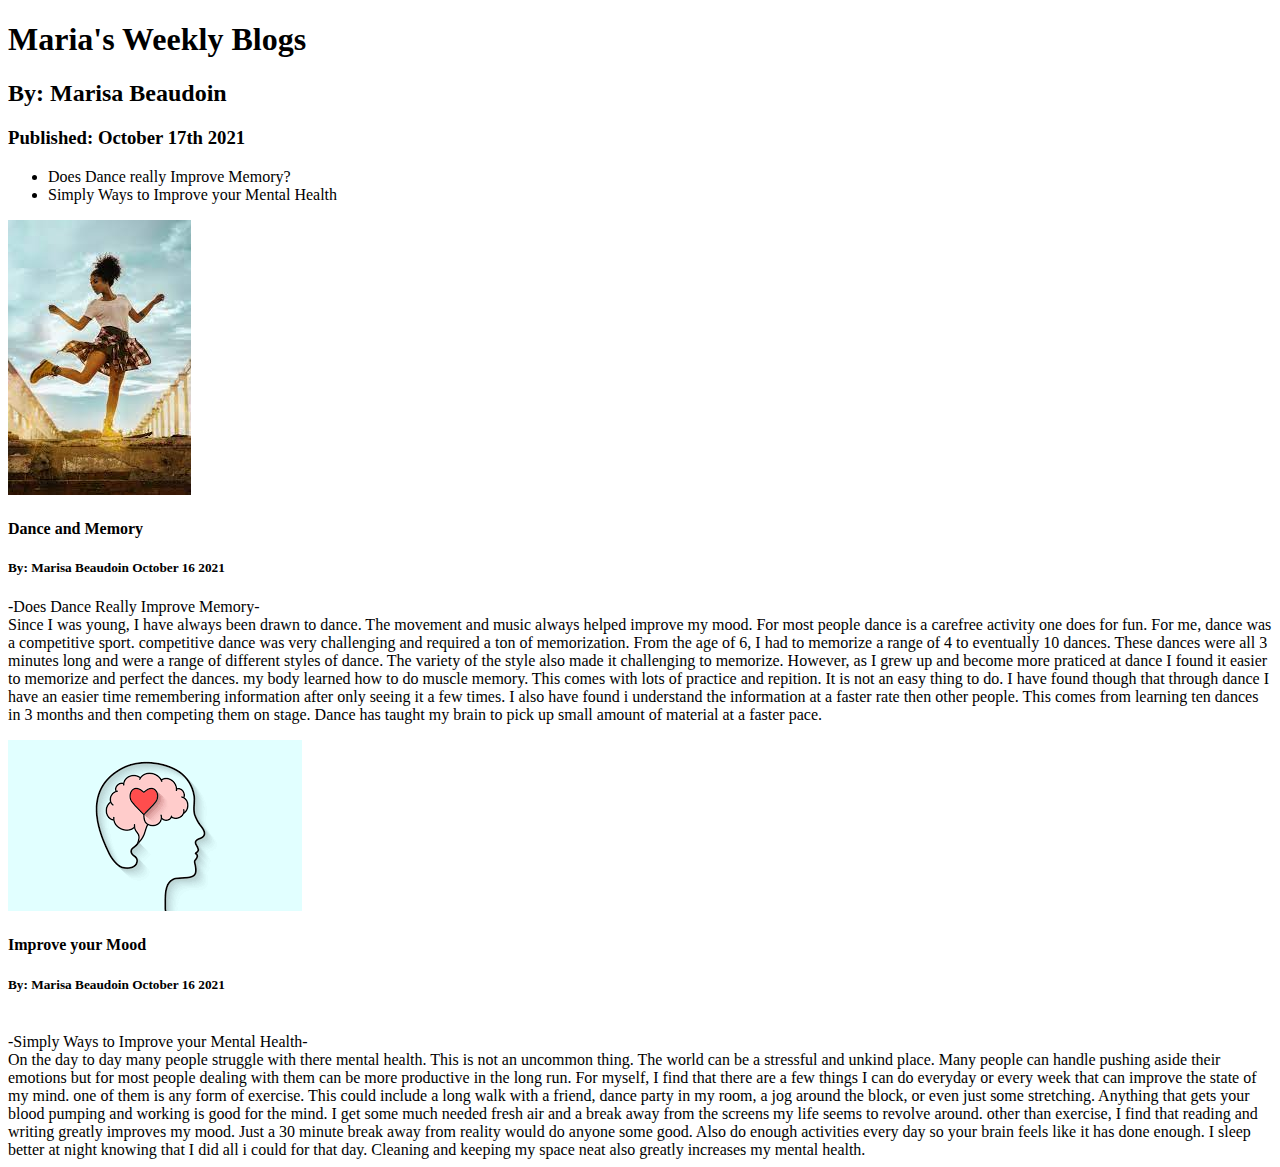
==== index.html @ f5bb76cc "blog and bio posts file" ====
<!DOCTYPE html>
<html lang="en">
<head>
    <meta charset="UTF-8">
    <meta http-equiv="X-UA-Compatible" content="IE=edge">
    <meta name="viewport" content="width=device-width, initial-scale=1.0">
    <title>Two Blog Posts</title>
</head>
<h1>Maria's Weekly Blogs</h1>


<h2>By: Marisa Beaudoin</h2>
<h3>Published: October 17th 2021</h3>
<body>
    <nav>
        <ul>
            <li>Does Dance really Improve Memory?</li>
            <li>Simply Ways to Improve your Mental Health</li>
        </ul>


    </nav>
</body>
    <section>
        <p><img src="dance.jpeg" alt="dance image for blog post"></p>
        <h4>Dance and Memory</h4>
        <h5>By: Marisa Beaudoin October 16 2021</h5>
        <article>-Does Dance Really Improve Memory-</article>
        
        <par>Since I was young, I have always been drawn to dance. The movement and music always helped improve my mood. 
            For most people dance is a carefree activity one does for fun. For me, dance was a competitive sport. 
            competitive dance was very challenging and required a ton of memorization. From the age of 6, I had to memorize a 
            range of 4 to eventually 10 dances. These dances were all 3 minutes long and were a range of different styles of dance.
            The variety of the style also made it challenging to memorize. However, as I grew up and become more praticed at dance I found it easier to memorize and perfect the dances. 
            my body learned how to do muscle memory. This comes with lots of practice and repition. It is not an easy thing to do. I have found though
            that through dance I have an easier time remembering information after only seeing it a few times. 
            I also have found i understand the information at a faster rate then other people. This comes from learning ten dances in 3 months 
            and then competing them on stage. Dance has taught my brain to pick up small amount of material at a faster pace. 
        
        
        </par>
    </section>
<body>
    <section>
        <p><img src="mind.png" alt="mental health blog post"></p>
        <h4>Improve your Mood</h4>
        <h5>By: Marisa Beaudoin October 16 2021</h5>
        <image> </image>
        <article>-Simply Ways to Improve your Mental Health-</article>
        <par>
            On the day to day many people struggle with there mental health. This is not an uncommon thing.
            The world can be a stressful and unkind place. Many people can handle pushing aside their emotions but 
            for most people dealing with them can be more productive in the long run. 
            For myself, I find that there are a few things I can do everyday or every week that can improve the state of my mind.
            one of them is any form of exercise. This could include a long walk with a friend, dance party in my room, a jog around the block,
            or even just some stretching. Anything that gets your blood pumping and working is good for the mind. I get some much needed fresh air 
            and a break away from the screens my life seems to revolve around. 
            other than exercise, I find that reading and writing greatly improves my mood. Just a 30 minute break away from reality would do anyone some good.
            Also do enough activities every day so your brain feels like it has done enough. I sleep better at night knowing that I did all i could for that day.
            Cleaning and keeping my space neat also greatly increases my mental health. 




        </par>
    </section>

</body>
</html>
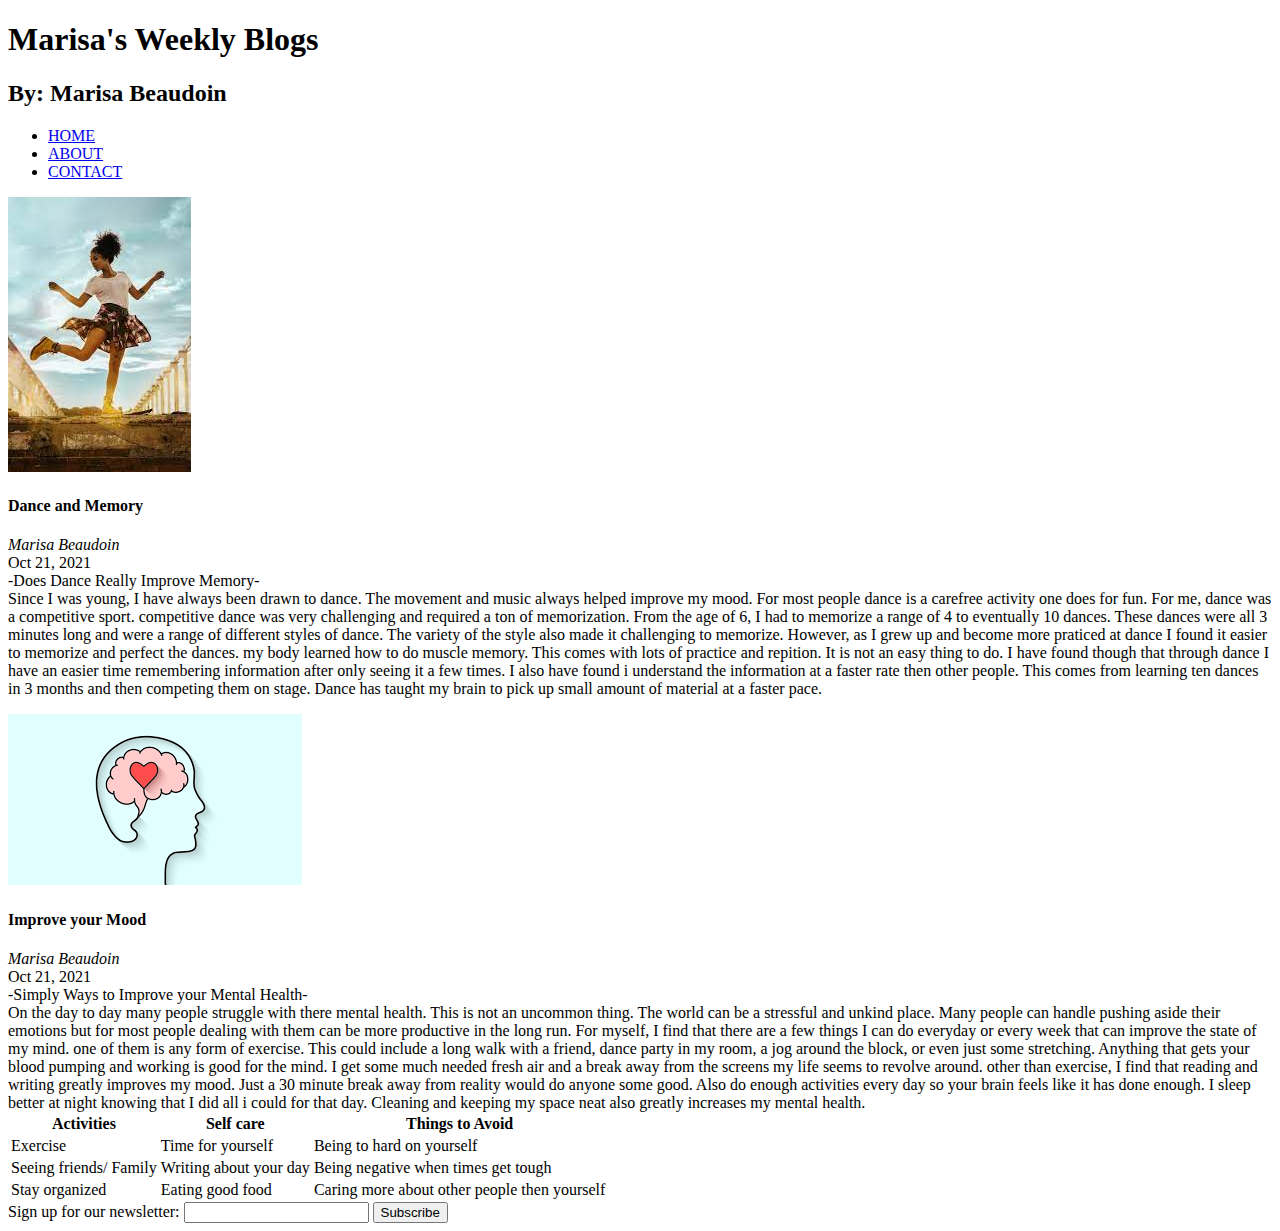
==== commit 8ca83eb7: "Form and table files" ====
--- a/index.html
+++ b/index.html
@@ -6,16 +6,17 @@
     <meta name="viewport" content="width=device-width, initial-scale=1.0">
     <title>Two Blog Posts</title>
 </head>
-<h1>Maria's Weekly Blogs</h1>
+<h1>Marisa's Weekly Blogs</h1>
 
 
 <h2>By: Marisa Beaudoin</h2>
-<h3>Published: October 17th 2021</h3>
+
 <body>
     <nav>
         <ul>
-            <li>Does Dance really Improve Memory?</li>
-            <li>Simply Ways to Improve your Mental Health</li>
+            <li><a href="index.html">HOME</a></li>
+            <li><a href="about.html">ABOUT</a></li>
+            <li><a href="contact.html">CONTACT</a></li>
         </ul>
 
 
@@ -24,7 +25,8 @@
     <section>
         <p><img src="dance.jpeg" alt="dance image for blog post"></p>
         <h4>Dance and Memory</h4>
-        <h5>By: Marisa Beaudoin October 16 2021</h5>
+       <address class="author">Marisa Beaudoin</address>
+        <time datetime="2021-10-21" title="October 21, 2021">Oct 21, 2021</time>
         <article>-Does Dance Really Improve Memory-</article>
         
         <par>Since I was young, I have always been drawn to dance. The movement and music always helped improve my mood. 
@@ -44,8 +46,8 @@
     <section>
         <p><img src="mind.png" alt="mental health blog post"></p>
         <h4>Improve your Mood</h4>
-        <h5>By: Marisa Beaudoin October 16 2021</h5>
-        <image> </image>
+        <address class="author">Marisa Beaudoin</address>
+        <time datetime="2021-10-21" title="October 21, 2021">Oct 21, 2021</time>
         <article>-Simply Ways to Improve your Mental Health-</article>
         <par>
             On the day to day many people struggle with there mental health. This is not an uncommon thing.
@@ -59,11 +61,40 @@
             Also do enough activities every day so your brain feels like it has done enough. I sleep better at night knowing that I did all i could for that day.
             Cleaning and keeping my space neat also greatly increases my mental health. 
 
-
+            <table>
+                <tr>
+                    <th>Activities</th>
+                    <th>Self care</th>
+                    <th>Things to Avoid</th>
+                </tr>
+                <tr>
+                    <td>Exercise</td>
+                    <td>Time for yourself</td>
+                    <td>Being to hard on yourself</td>
+                </tr>
+                <tr>
+                    <td>Seeing friends/ Family</td>
+                    <td>Writing about your day</td>
+                    <td>Being negative when times get tough</td>
+                </tr>
+                <tr>
+                    <td>Stay organized</td>
+                    <td>Eating good food</td>
+                   <td>Caring more about other people then yourself</td>
+                </tr>
+            </table>
 
 
         </par>
     </section>
+    <section>
+        <form>
+            <label>Sign up for our newsletter:
+                <input type="text">
+            </label>
+            <button>Subscribe</button>
+        </form>
+    </section>
 
 </body>
 </html>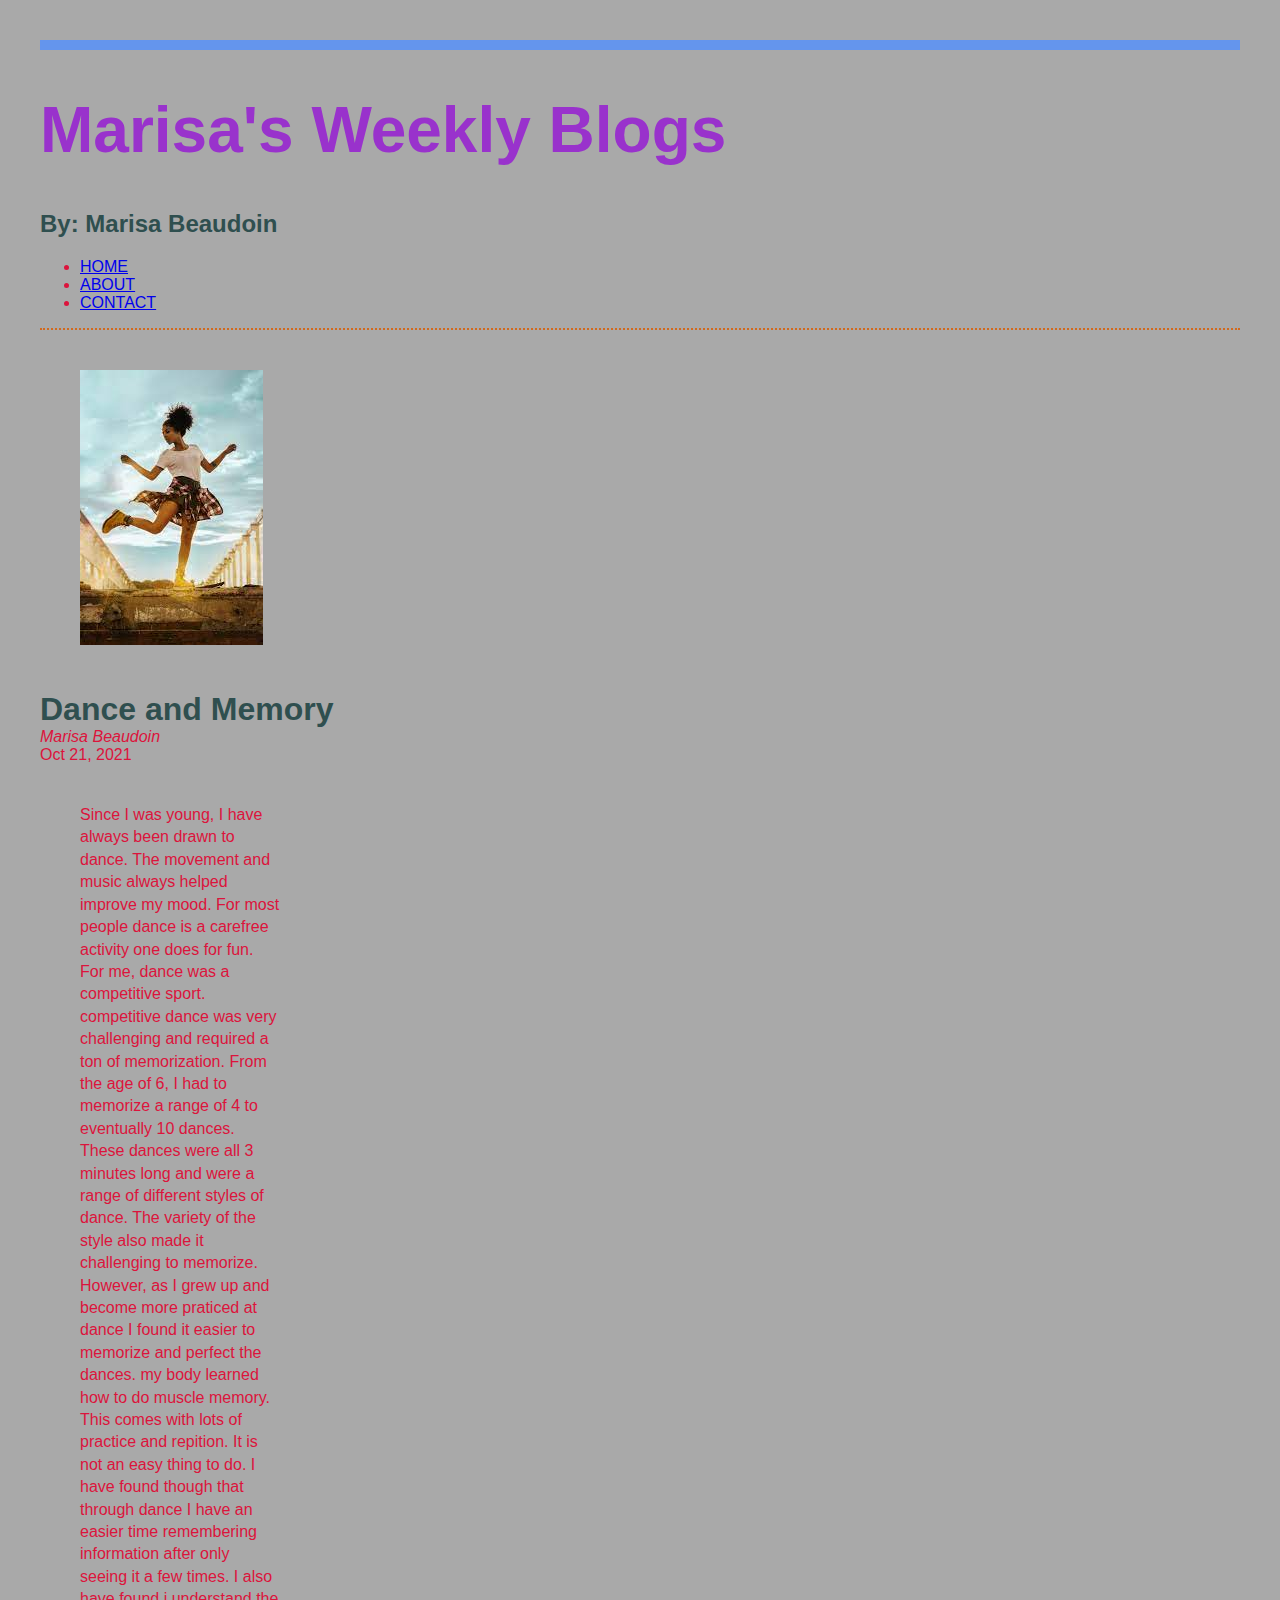
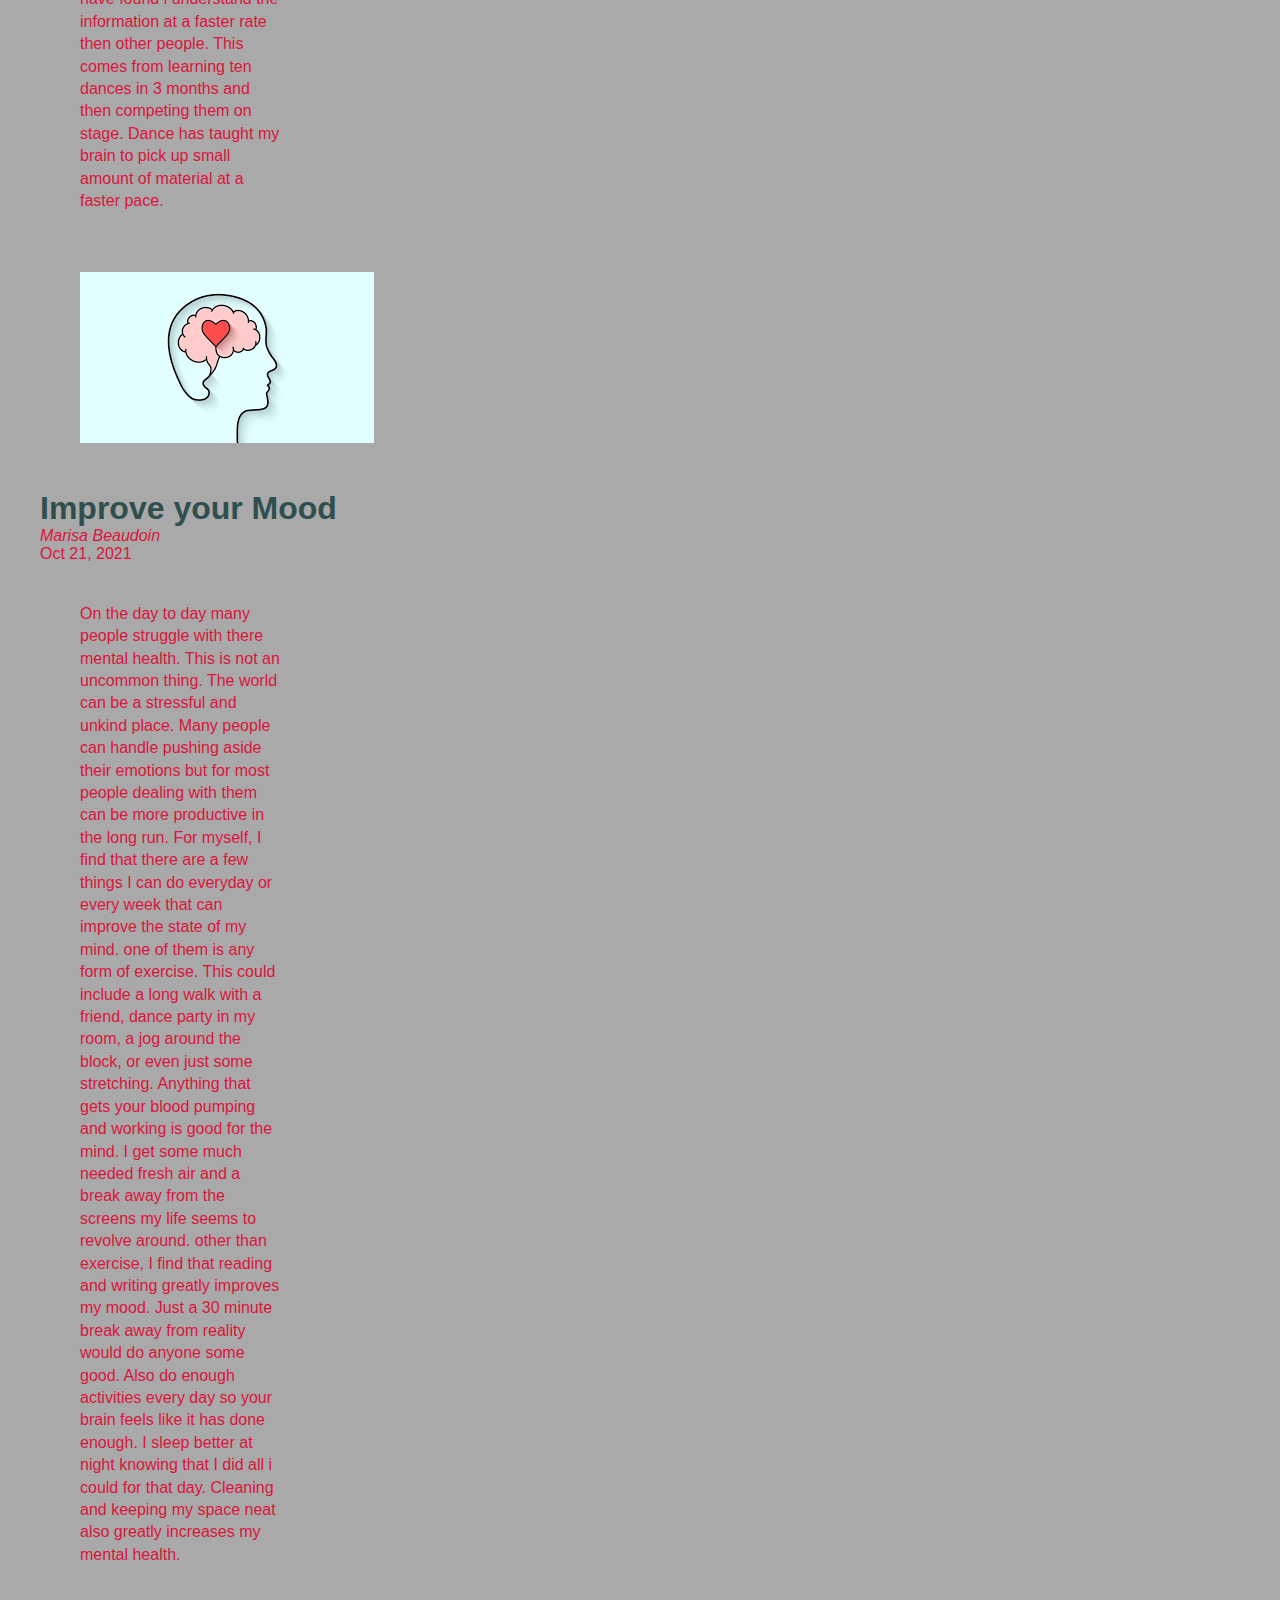
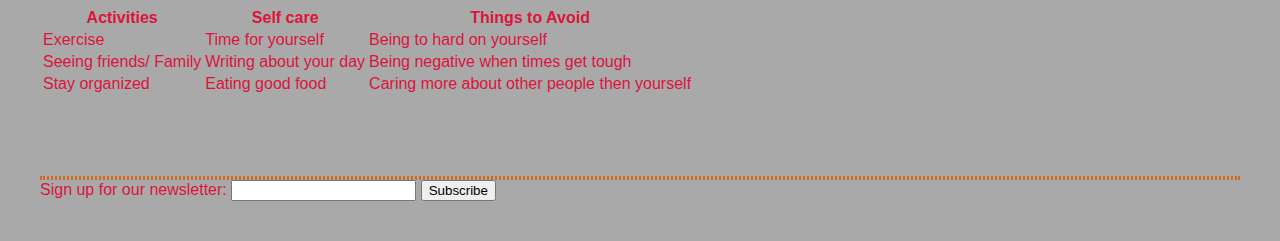
==== commit faa4da7d: "updated css blog site" ====
--- a/index.html
+++ b/index.html
@@ -4,6 +4,7 @@
     <meta charset="UTF-8">
     <meta http-equiv="X-UA-Compatible" content="IE=edge">
     <meta name="viewport" content="width=device-width, initial-scale=1.0">
+    <link rel="stylesheet" href="style.css">
     <title>Two Blog Posts</title>
 </head>
 <h1>Marisa's Weekly Blogs</h1>
@@ -22,14 +23,14 @@
 
     </nav>
 </body>
-    <section>
+<section id="blog">
         <p><img src="dance.jpeg" alt="dance image for blog post"></p>
         <h4>Dance and Memory</h4>
        <address class="author">Marisa Beaudoin</address>
         <time datetime="2021-10-21" title="October 21, 2021">Oct 21, 2021</time>
-        <article>-Does Dance Really Improve Memory-</article>
-        
-        <par>Since I was young, I have always been drawn to dance. The movement and music always helped improve my mood. 
+        <article class="blog-post" >
+
+       <p>Since I was young, I have always been drawn to dance. The movement and music always helped improve my mood. 
             For most people dance is a carefree activity one does for fun. For me, dance was a competitive sport. 
             competitive dance was very challenging and required a ton of memorization. From the age of 6, I had to memorize a 
             range of 4 to eventually 10 dances. These dances were all 3 minutes long and were a range of different styles of dance.
@@ -40,16 +41,14 @@
             and then competing them on stage. Dance has taught my brain to pick up small amount of material at a faster pace. 
         
         
-        </par>
-    </section>
+        </p>
 <body>
-    <section>
         <p><img src="mind.png" alt="mental health blog post"></p>
         <h4>Improve your Mood</h4>
         <address class="author">Marisa Beaudoin</address>
         <time datetime="2021-10-21" title="October 21, 2021">Oct 21, 2021</time>
-        <article>-Simply Ways to Improve your Mental Health-</article>
-        <par>
+        <article class="blog-post" >
+        <p>
             On the day to day many people struggle with there mental health. This is not an uncommon thing.
             The world can be a stressful and unkind place. Many people can handle pushing aside their emotions but 
             for most people dealing with them can be more productive in the long run. 
@@ -85,7 +84,7 @@
             </table>
 
 
-        </par>
+        </p>
     </section>
     <section>
         <form>
--- a/style.css
+++ b/style.css
@@ -0,0 +1,44 @@
+html {
+    background:darkgrey;
+}
+
+body {
+    font-family :Impact, Haettenschweiler, 'Arial Narrow Bold', sans-serif;
+   margin: 40px;
+   color:crimson;
+   border-top: 10px solid cornflowerblue ;
+   background-color: darkgrey;
+}
+h1 {
+    font-size: 4em;
+    color: darkorchid;
+}
+h2 {
+    font-size: 4 em;
+    color: darkslategray;
+}
+h4 {
+    font-size: 2em;
+    color: darkslategray;
+    margin: 0;
+}
+
+p {
+line-height: 1.4em;
+width: 200px;
+margin: 20px;
+padding: 20px;
+
+}
+
+#blog {
+    border-top: 2px dotted chocolate;
+
+}
+
+.blog-post {
+    border-bottom: 2px dotted chocolate;
+
+}
+
+
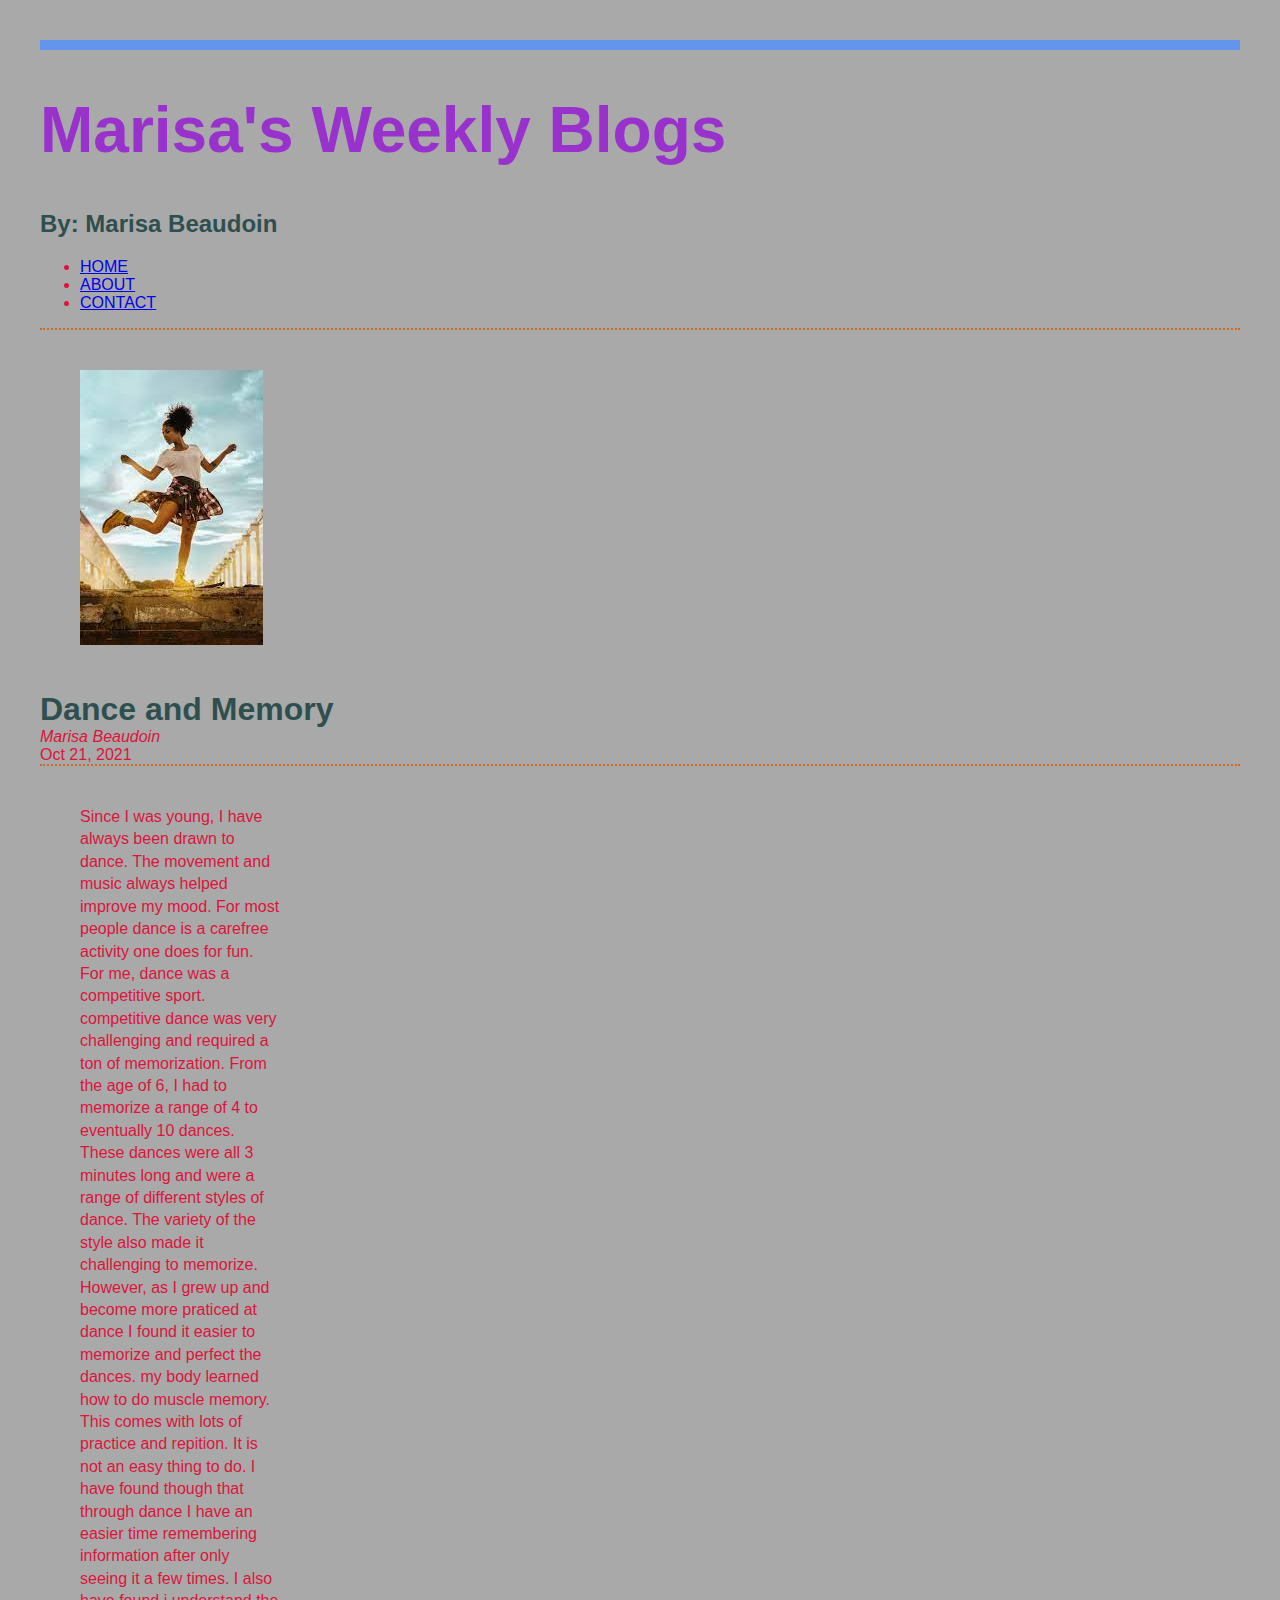
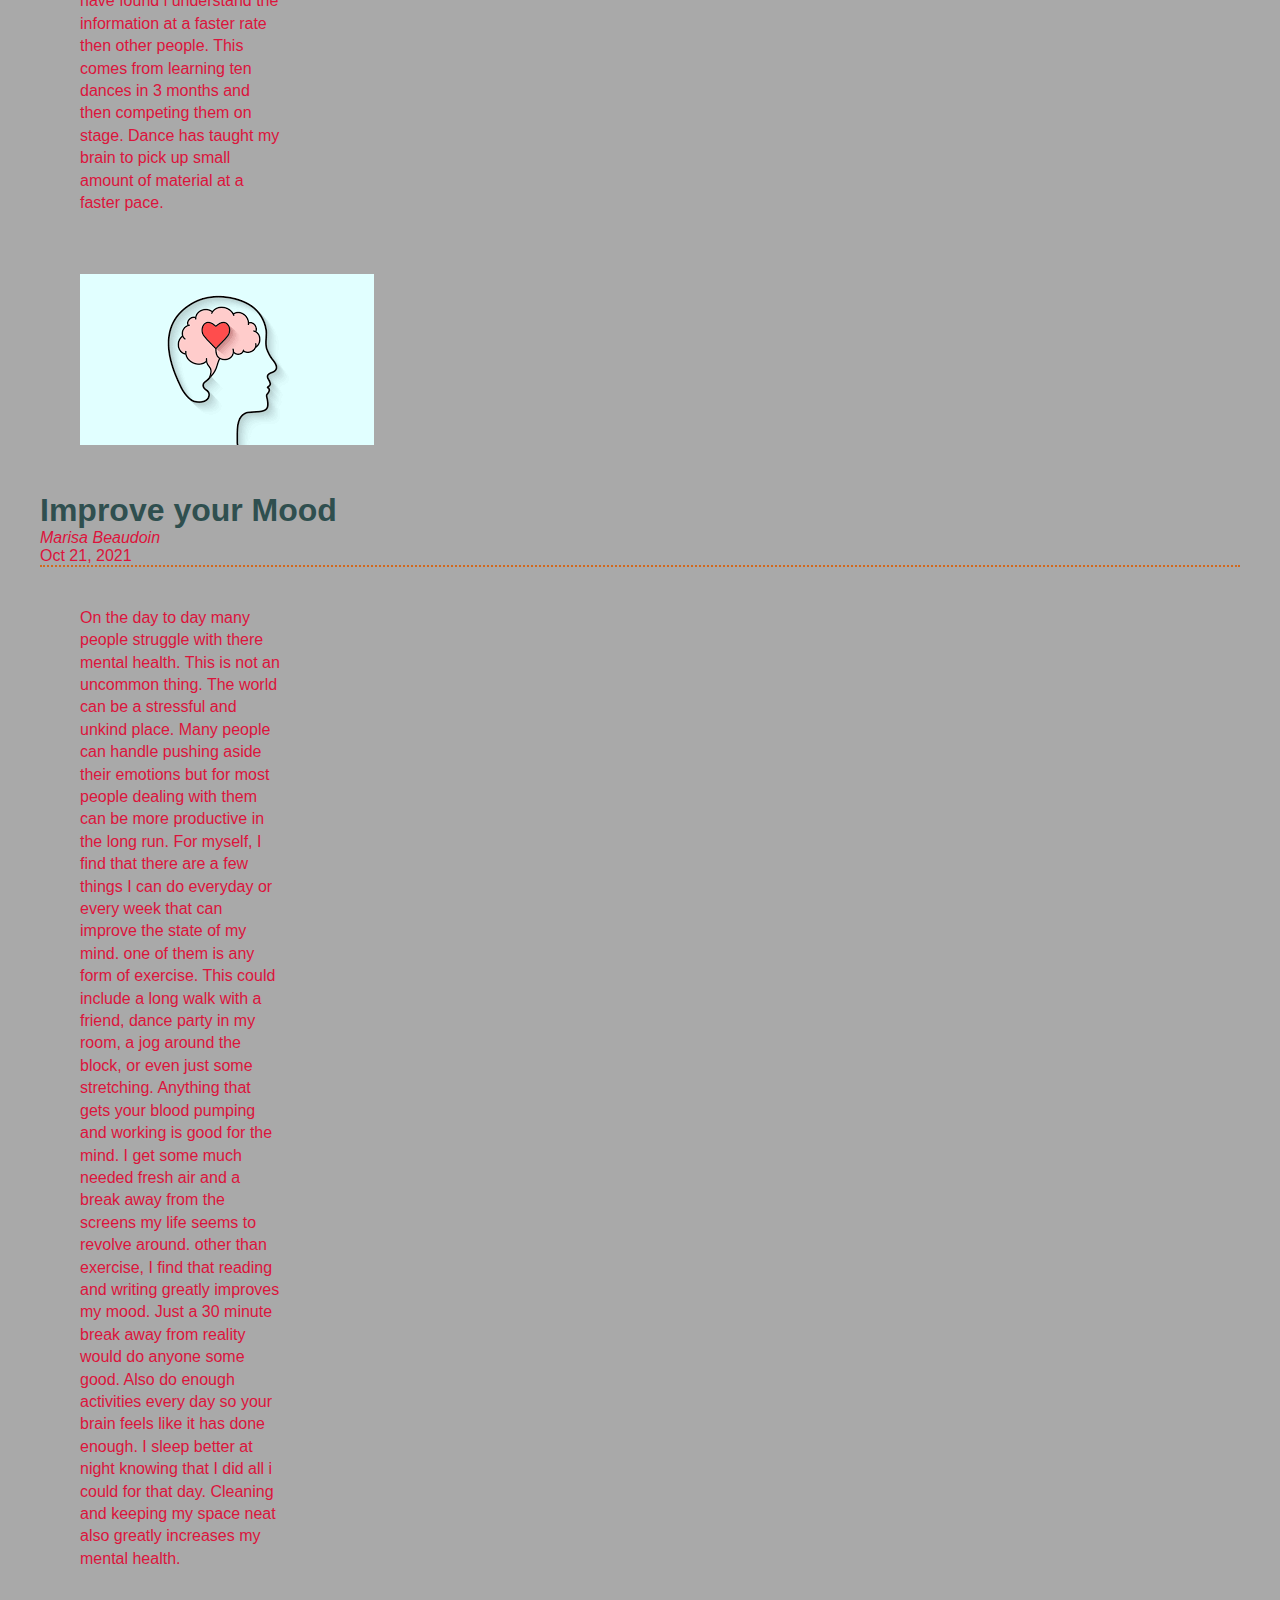
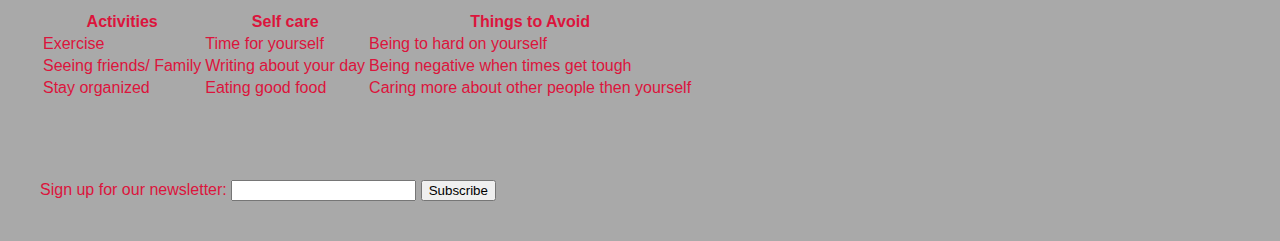
==== commit a48a91db: "after validating part one CSS index" ====
--- a/index.html
+++ b/index.html
@@ -22,13 +22,13 @@
 
 
     </nav>
-</body>
-<section id="blog">
+
+<section id="blog"></section>
         <p><img src="dance.jpeg" alt="dance image for blog post"></p>
         <h4>Dance and Memory</h4>
        <address class="author">Marisa Beaudoin</address>
         <time datetime="2021-10-21" title="October 21, 2021">Oct 21, 2021</time>
-        <article class="blog-post" >
+        <article class="blog-post" ></article>
 
        <p>Since I was young, I have always been drawn to dance. The movement and music always helped improve my mood. 
             For most people dance is a carefree activity one does for fun. For me, dance was a competitive sport. 
@@ -42,12 +42,12 @@
         
         
         </p>
-<body>
+
         <p><img src="mind.png" alt="mental health blog post"></p>
         <h4>Improve your Mood</h4>
         <address class="author">Marisa Beaudoin</address>
         <time datetime="2021-10-21" title="October 21, 2021">Oct 21, 2021</time>
-        <article class="blog-post" >
+        <article class="blog-post" ></article>
         <p>
             On the day to day many people struggle with there mental health. This is not an uncommon thing.
             The world can be a stressful and unkind place. Many people can handle pushing aside their emotions but 
@@ -85,7 +85,7 @@
 
 
         </p>
-    </section>
+
     <section>
         <form>
             <label>Sign up for our newsletter:
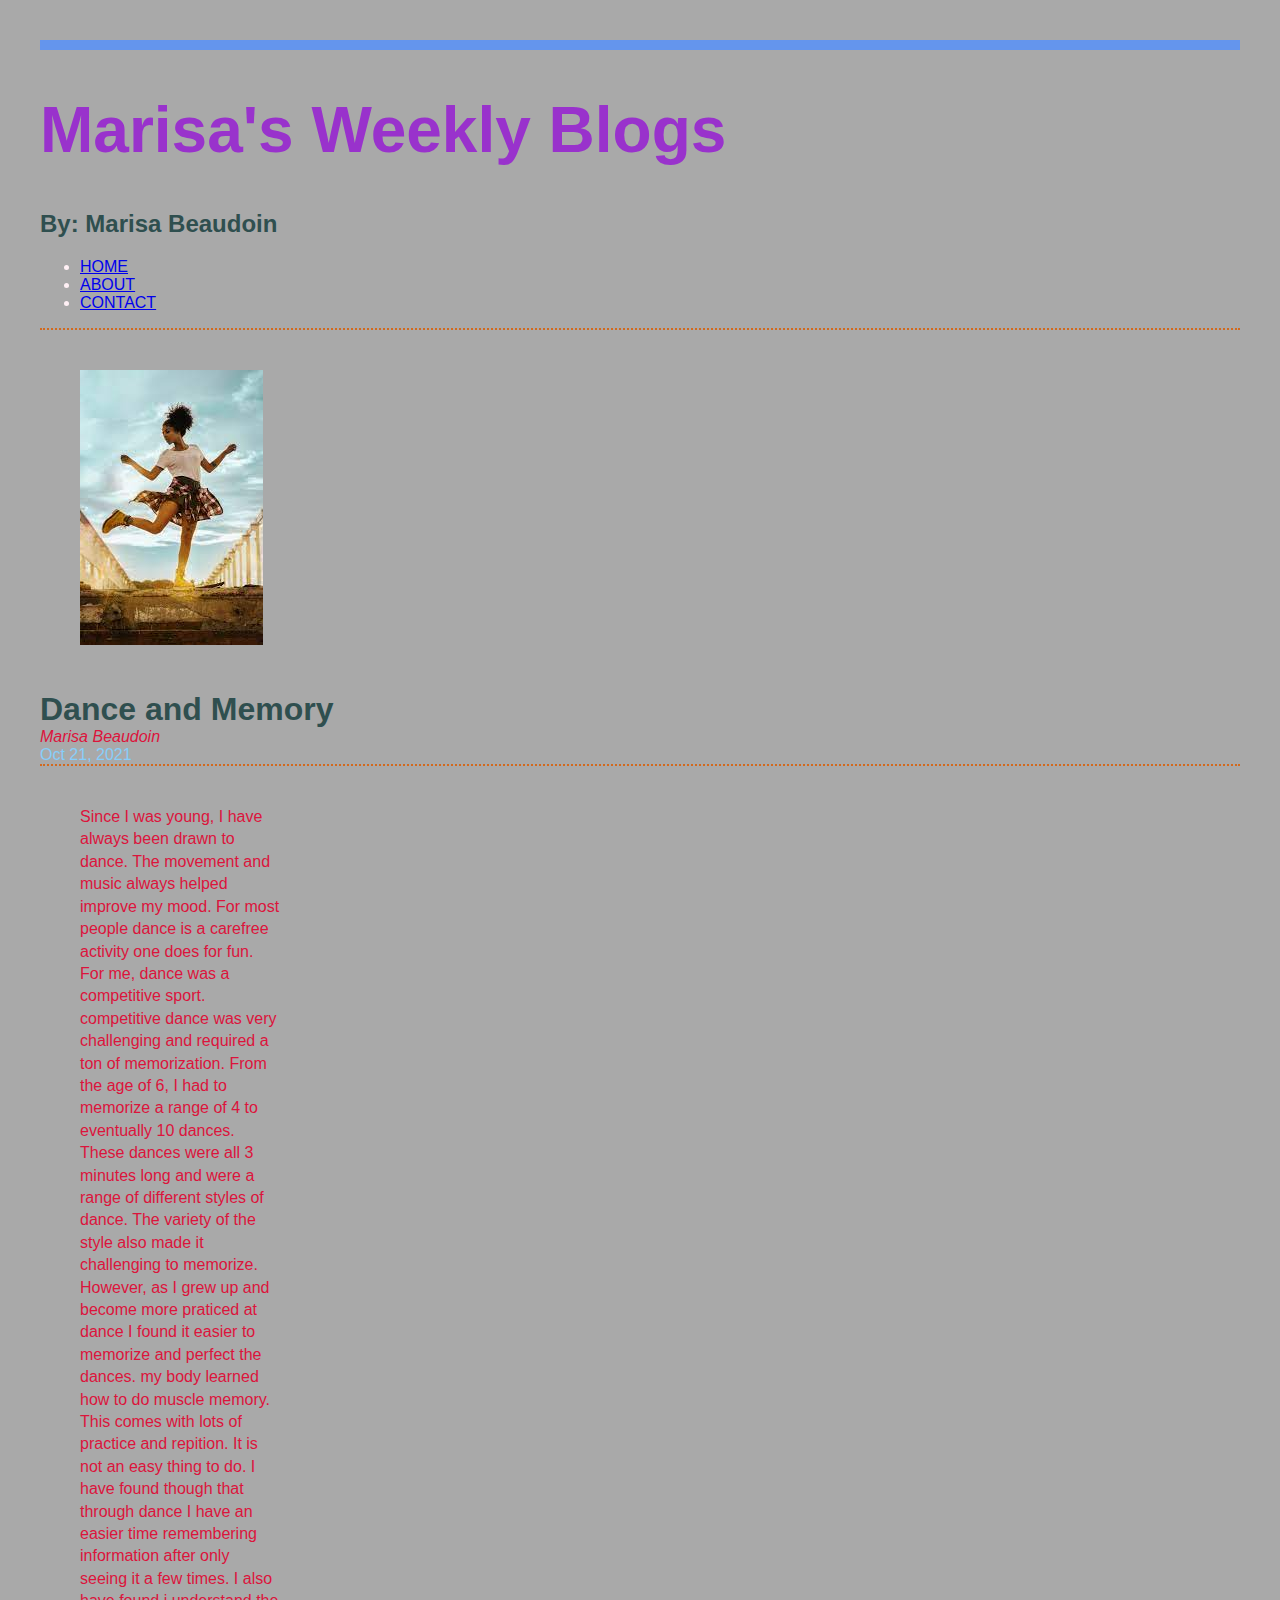
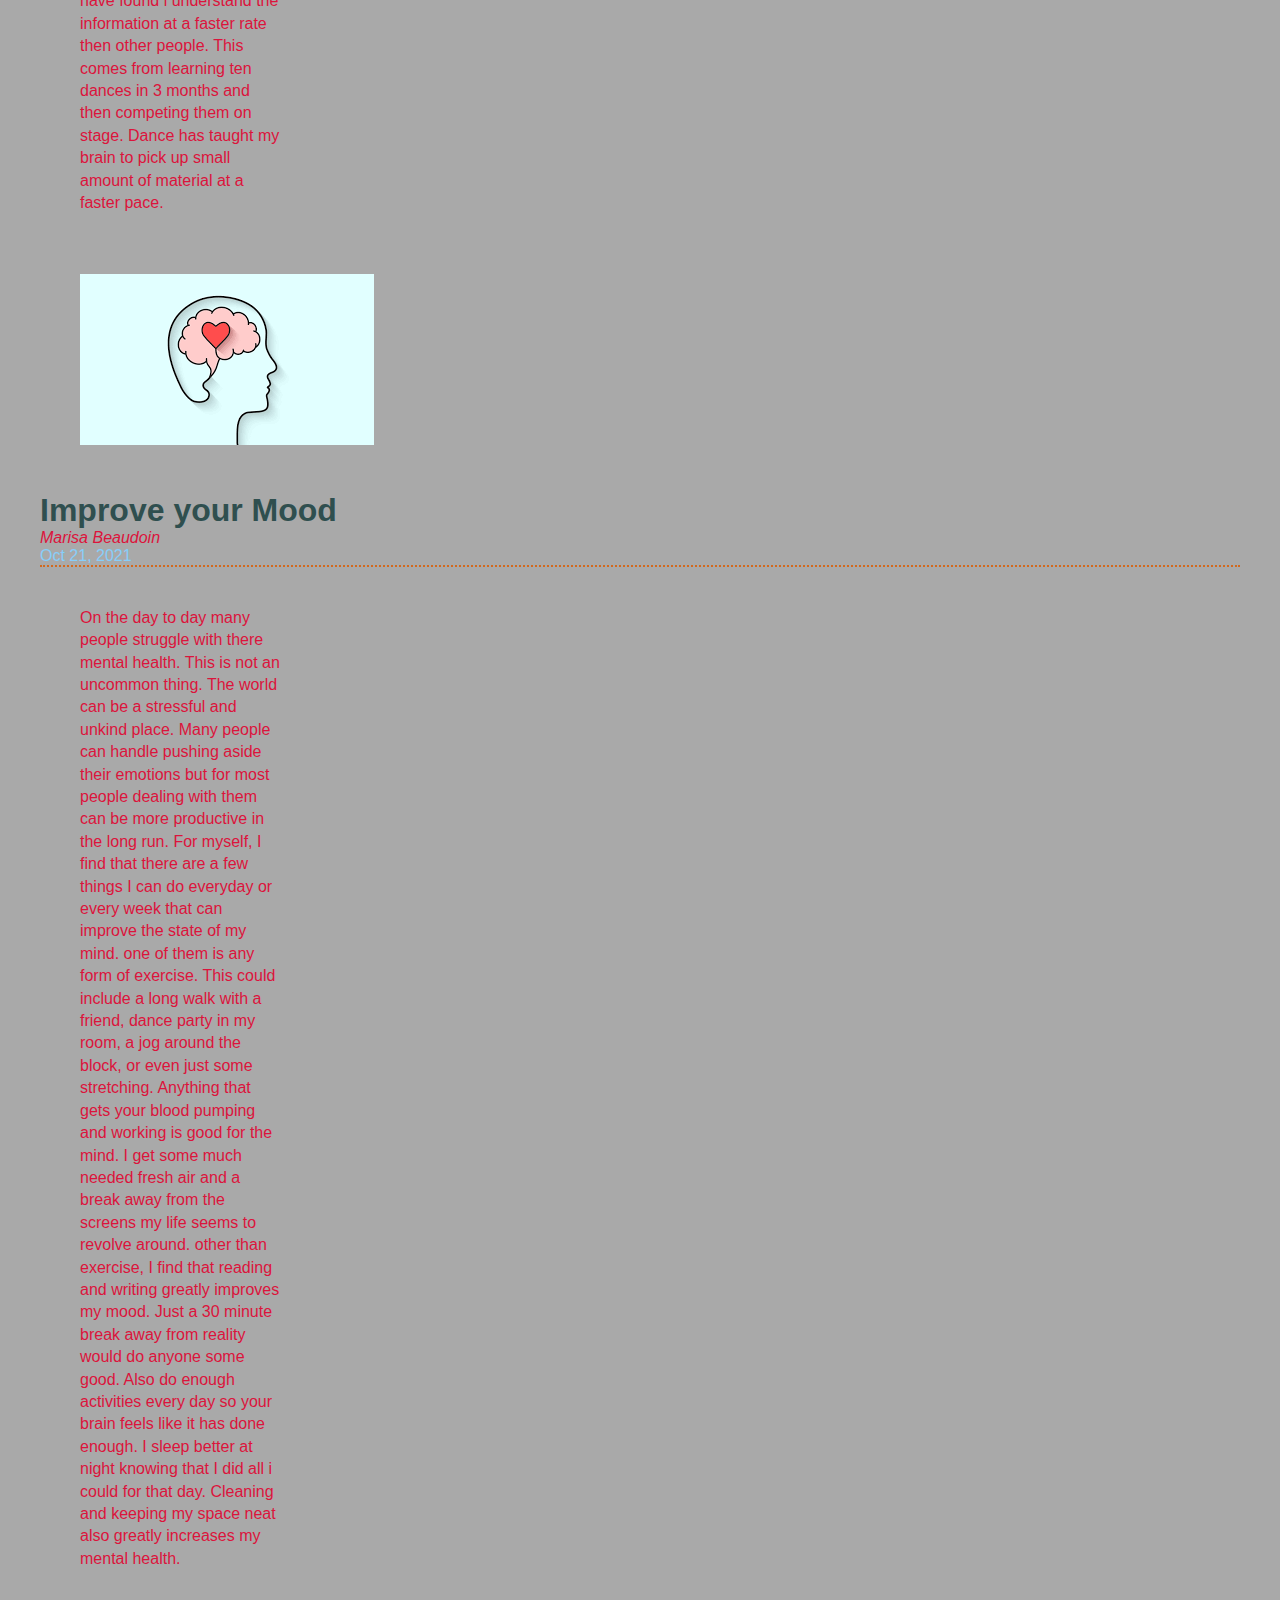
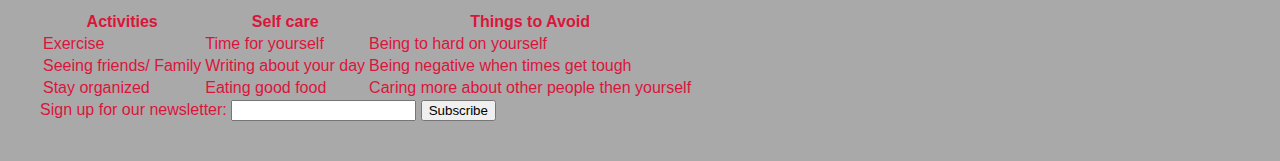
==== commit 5911cb7c: "final CSS changes" ====
--- a/index.html
+++ b/index.html
@@ -7,12 +7,13 @@
     <link rel="stylesheet" href="style.css">
     <title>Two Blog Posts</title>
 </head>
+<body>
 <h1>Marisa's Weekly Blogs</h1>
 
 
 <h2>By: Marisa Beaudoin</h2>
 
-<body>
+
     <nav>
         <ul>
             <li><a href="index.html">HOME</a></li>
@@ -59,7 +60,7 @@
             other than exercise, I find that reading and writing greatly improves my mood. Just a 30 minute break away from reality would do anyone some good.
             Also do enough activities every day so your brain feels like it has done enough. I sleep better at night knowing that I did all i could for that day.
             Cleaning and keeping my space neat also greatly increases my mental health. 
-
+            </p>
             <table>
                 <tr>
                     <th>Activities</th>
@@ -84,7 +85,6 @@
             </table>
 
 
-        </p>
 
     <section>
         <form>
--- a/style.css
+++ b/style.css
@@ -41,4 +41,11 @@
 
 }
 
+nav {
+    color: lavenderblush;
+}
 
+time {
+    color: lightskyblue;
+}
+
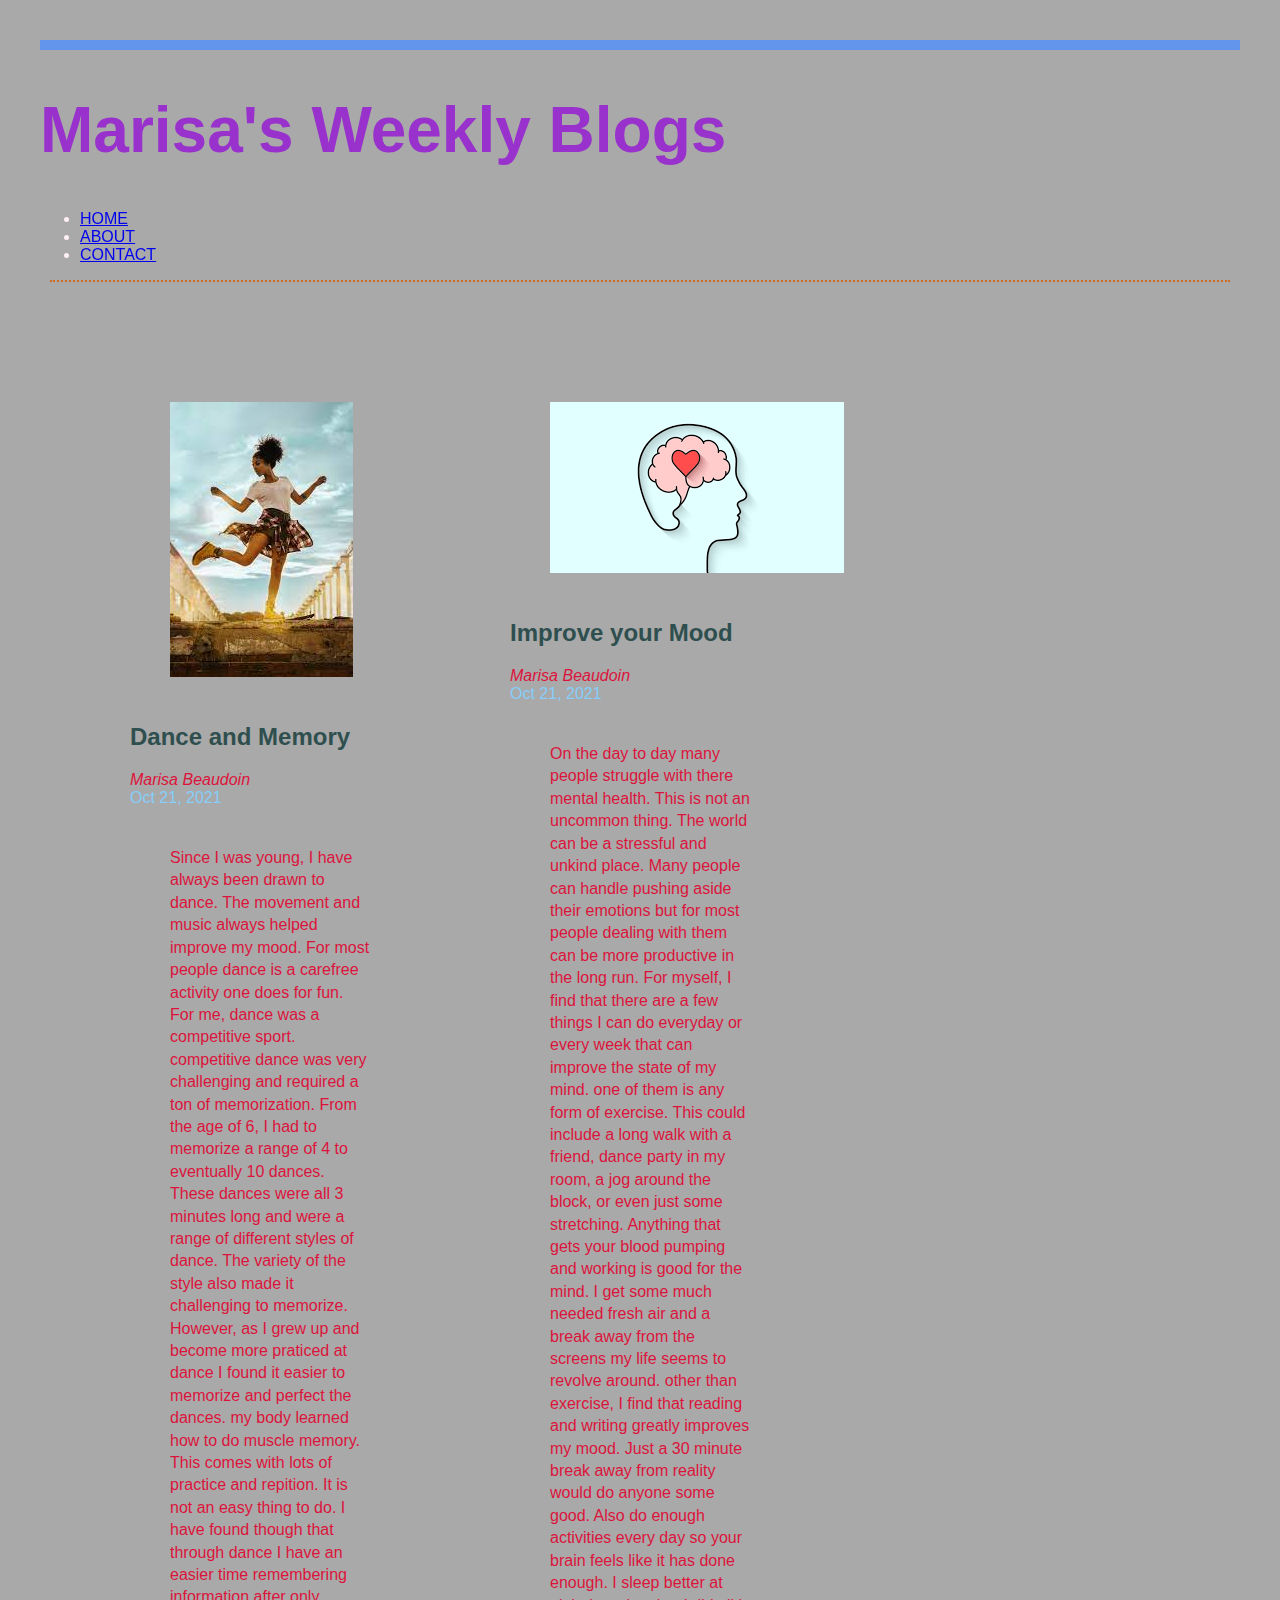
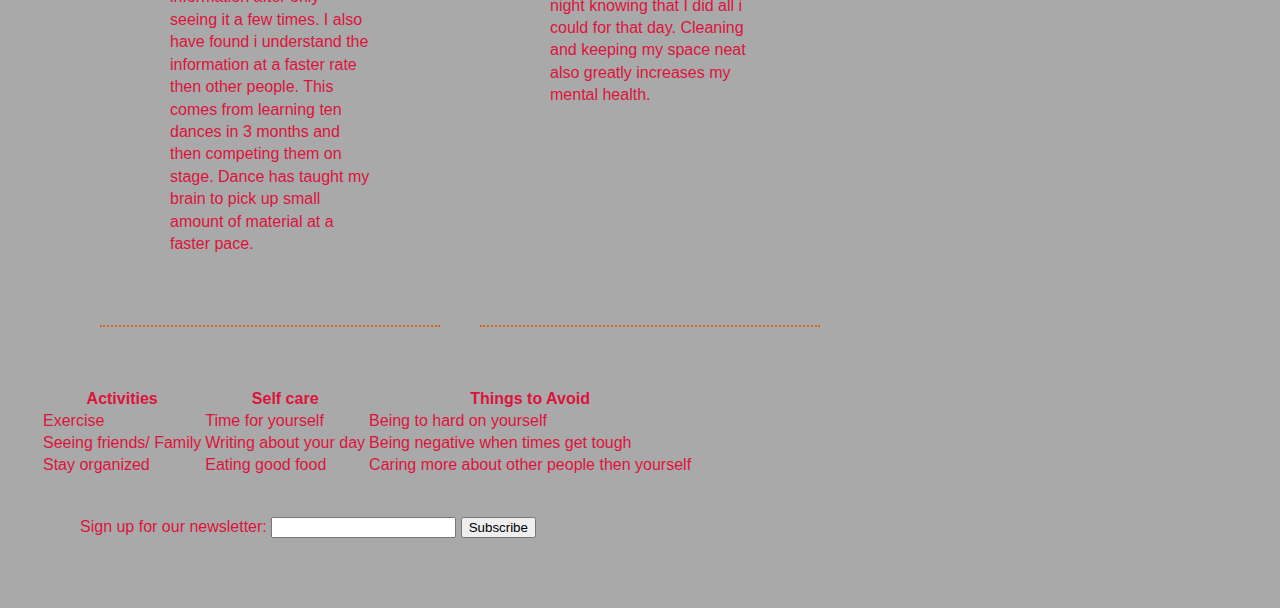
==== commit 3d087020: "updated layout for blog" ====
--- a/index.html
+++ b/index.html
@@ -4,14 +4,12 @@
     <meta charset="UTF-8">
     <meta http-equiv="X-UA-Compatible" content="IE=edge">
     <meta name="viewport" content="width=device-width, initial-scale=1.0">
-    <link rel="stylesheet" href="style.css">
-    <title>Two Blog Posts</title>
-</head>
+    <link rel="stylesheet" href="styleandlayout.css">
+    <title>Blog Posts</title>
+</head> 
 <body>
+
 <h1>Marisa's Weekly Blogs</h1>
-
-
-<h2>By: Marisa Beaudoin</h2>
 
 
     <nav>
@@ -24,12 +22,14 @@
 
     </nav>
 
-<section id="blog"></section>
+<section id="blog">
+    
+    <article class="blog-post" >
         <p><img src="dance.jpeg" alt="dance image for blog post"></p>
-        <h4>Dance and Memory</h4>
+        <h2>Dance and Memory</h2>
        <address class="author">Marisa Beaudoin</address>
         <time datetime="2021-10-21" title="October 21, 2021">Oct 21, 2021</time>
-        <article class="blog-post" ></article>
+
 
        <p>Since I was young, I have always been drawn to dance. The movement and music always helped improve my mood. 
             For most people dance is a carefree activity one does for fun. For me, dance was a competitive sport. 
@@ -43,12 +43,13 @@
         
         
         </p>
-
+    </article>
+        <article class="blog-post" >
         <p><img src="mind.png" alt="mental health blog post"></p>
-        <h4>Improve your Mood</h4>
+        <h2>Improve your Mood</h2>
         <address class="author">Marisa Beaudoin</address>
         <time datetime="2021-10-21" title="October 21, 2021">Oct 21, 2021</time>
-        <article class="blog-post" ></article>
+    
         <p>
             On the day to day many people struggle with there mental health. This is not an uncommon thing.
             The world can be a stressful and unkind place. Many people can handle pushing aside their emotions but 
@@ -61,6 +62,8 @@
             Also do enough activities every day so your brain feels like it has done enough. I sleep better at night knowing that I did all i could for that day.
             Cleaning and keeping my space neat also greatly increases my mental health. 
             </p>
+        </article>
+        </section>
             <table>
                 <tr>
                     <th>Activities</th>
--- a/styleandlayout.css
+++ b/styleandlayout.css
@@ -0,0 +1,66 @@
+html {
+    background:darkgrey;
+}
+
+body {
+    font-family :Impact, Haettenschweiler, 'Arial Narrow Bold', sans-serif;
+   margin: 40px;
+   color:crimson;
+   border-top: 10px solid cornflowerblue ;
+   background-color: darkgrey;
+}
+h1 {
+    font-size: 4em;
+    color: darkorchid;
+}
+h2 {
+    font-size: 4 em;
+    color: darkslategray;
+}
+h4 {
+    font-size: 2em;
+    color: darkslategray;
+    margin: 0;
+}
+
+p {
+line-height: 1.4em;
+width: 200px;
+margin: 20px;
+padding: 20px;
+
+}
+
+#blog {
+    border-top: 2px dotted chocolate;
+
+}
+
+.blog-post {
+    border-bottom: 2px dotted chocolate;
+
+}
+
+nav {
+    color: lavenderblush;
+    position: sticky;
+    top: 0px;
+}
+
+time {
+    color: lightskyblue;
+}
+
+section {
+    display:flex;
+    padding:30px;
+    margin:10px;
+   
+}
+
+article {
+    padding: 30px;
+    margin: 20px;
+}
+
+
